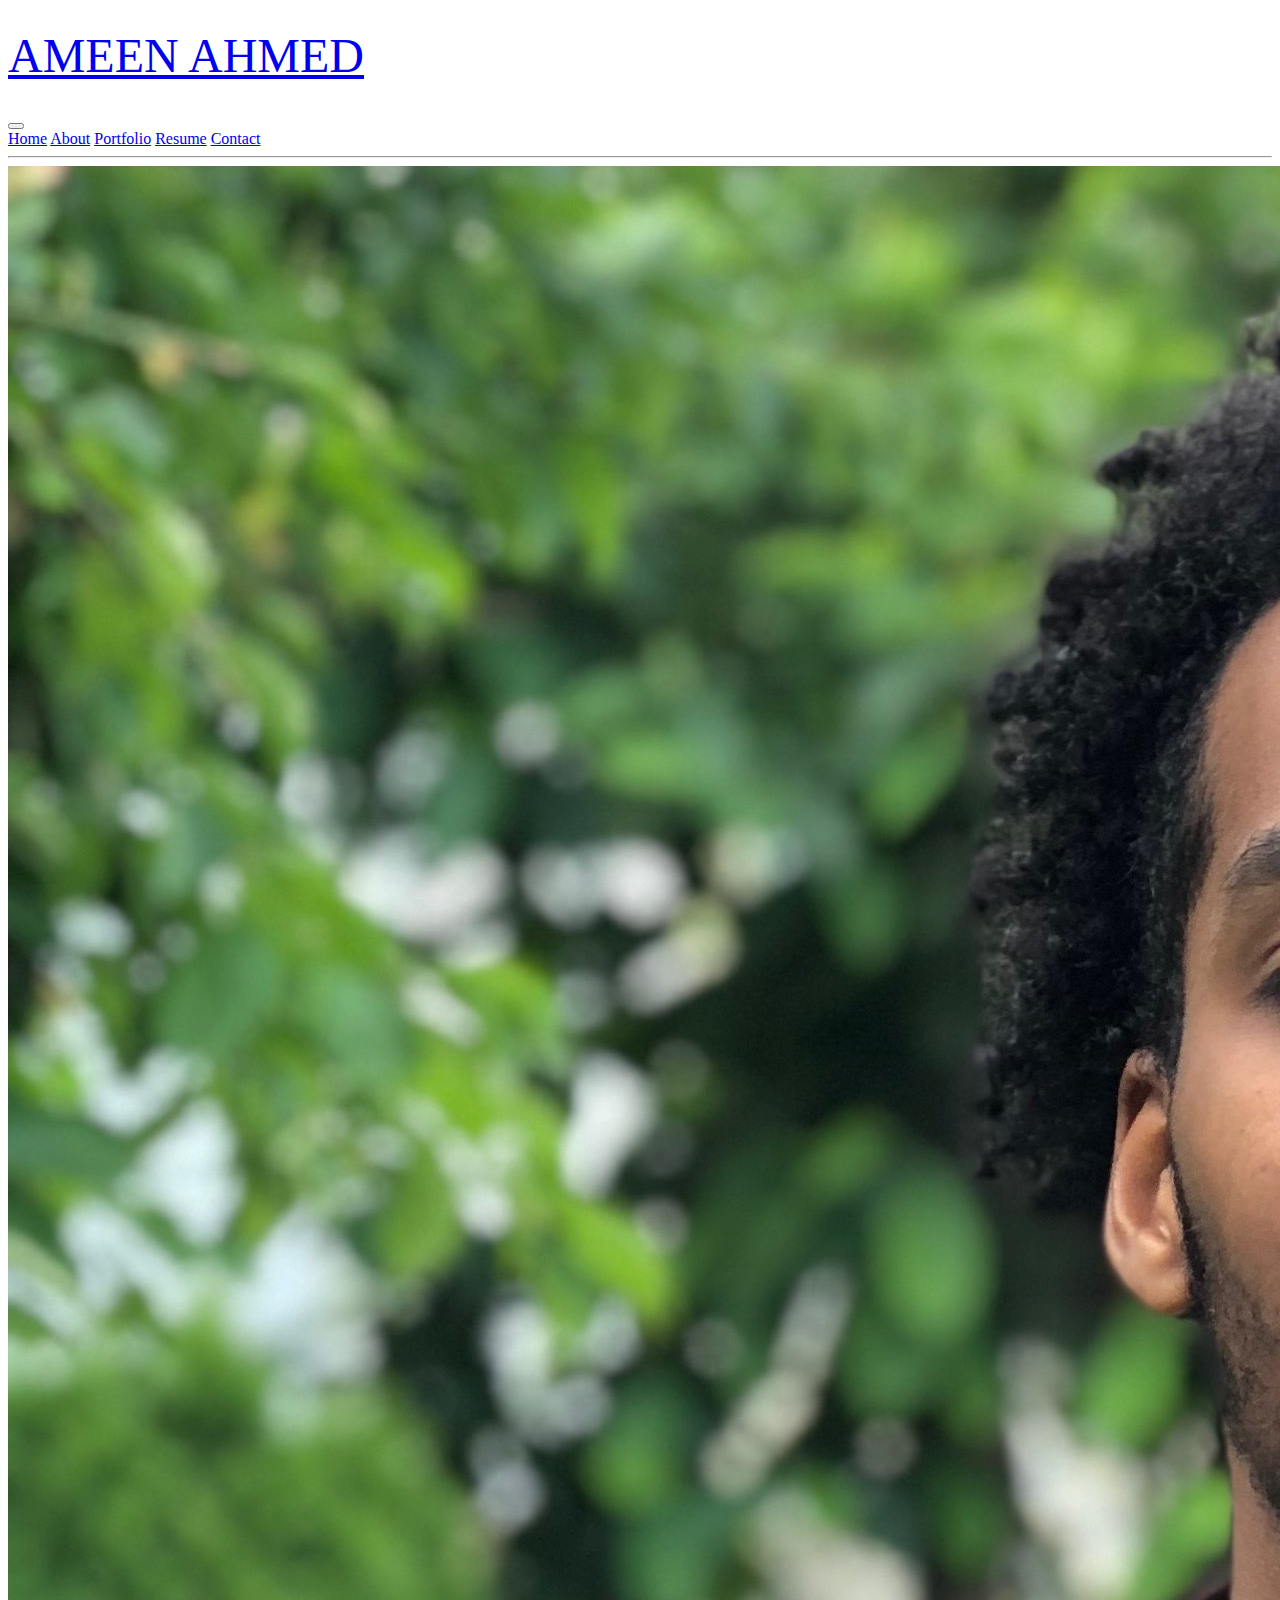
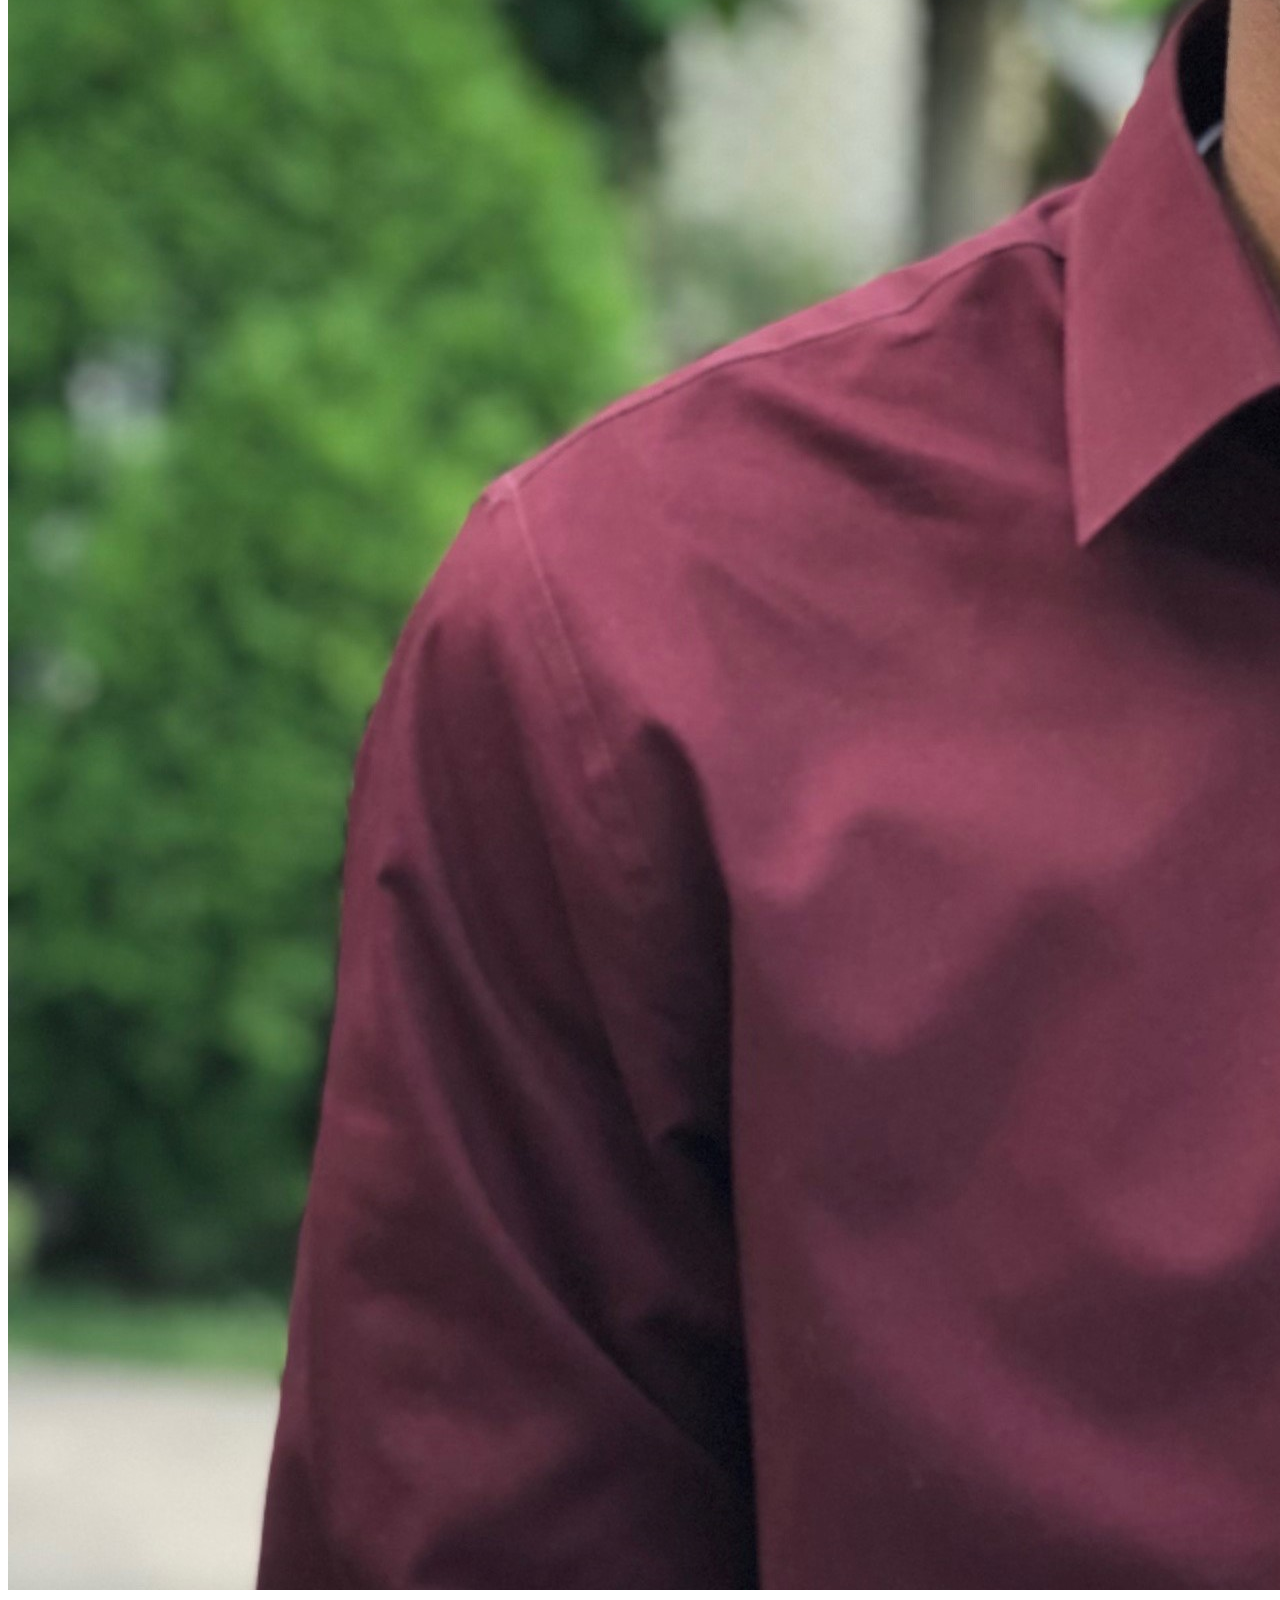
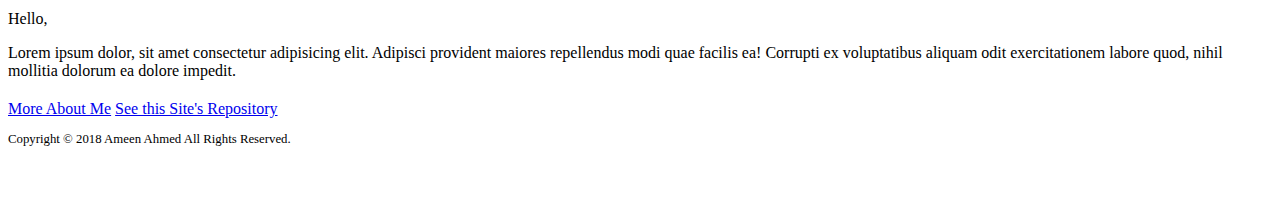
==== index.html @ 24750078 "Initial Commit" ====
<!DOCTYPE HTML>
<html lang="en">

<head>
    <meta charset="utf-8">
    <meta name="viewport" content="width=device-width, initial-scale=1, shrink-to-fit=no">
    <link rel="stylesheet" href="https://use.fontawesome.com/releases/v5.2.0/css/all.css" integrity="sha384-hWVjflwFxL6sNzntih27bfxkr27PmbbK/iSvJ+a4+0owXq79v+lsFkW54bOGbiDQ"
        crossorigin="anonymous">
    <link rel="stylesheet" href="https://stackpath.bootstrapcdn.com/bootstrap/4.1.3/css/bootstrap.min.css" integrity="sha384-MCw98/SFnGE8fJT3GXwEOngsV7Zt27NXFoaoApmYm81iuXoPkFOJwJ8ERdknLPMO"
        crossorigin="anonymous">
    <link rel="stylesheet" href="assets/stylesheets/stylesheet.css">
    <title>Ameen Ahmed | Home</title>
</head>

<body class="bg-light text-dark">
    <nav class="navbar navbar-light navbar-expand-sm">
        <div class="container">
            <a href="/index.html" class="navbar-brand">
                <h1 class="text-center text-sm-left display-4 text-danger">AMEEN AHMED</h1>
            </a>
            <button class="navbar-toggler btn" type="button" data-toggle="collapse" data-target="#myTogglerNav" aria-controls="myTogglerNav"
                aria-expanded="false" aria-label="Toggle navigation">
                <span class="navbar-toggler-icon"></span>
            </button>
            <div class="navbar-collapse" id="myTogglerNav">
                <div class="navbar-nav ml-auto">
                    <a class="nav-item nav-link active" href="/index.html">Home</a>
                    <a class="nav-item nav-link" href="/about.html">About</a>
                    <a class="nav-item nav-link" href="/portfolio.html">Portfolio</a>
                    <a class="nav-item nav-link" href="/assets/media/Resume_SingleColumn.pdf" target="_blank">Resume</a>
                    <a class="nav-item nav-link" href="/contact.html">Contact</a>
                </div>
                <!-- navbar -->
            </div>
        </div>
        <!-- container -->
    </nav>
    <!-- nav -->
    <main>
        <hr>
        <div class="container">
            <div class="jumbotron text-dark clearfix">
                <div class="container float-lg-right text-center mt-3" style="max-width:400px;">
                    <img class="img-fluid mx-auto rounded-circle" src="assets/media/profile_img.JPG">
                </div>
                <p class=".lead">Hello,</p>
                <p>
                    Lorem ipsum dolor, sit amet consectetur adipisicing elit. Adipisci provident maiores repellendus modi quae facilis ea! Corrupti
                    ex voluptatibus aliquam odit exercitationem labore quod, nihil mollitia dolorum ea dolore impedit.
                </p>
                <a href="/about.html" class="text-light btn btn-danger btn-responsive">More About Me</a>
                <a href="https://github.com/Ameen-Ahmed/Ameen-Ahmed.github.io" class="text-light mt-3 mt-md-0 btn btn-secondary btn-responsive">
                    <i class="fab fa-github mr-2" style="font-size: 1.25em;"></i>See this Site's Repository</a>
            </div>
        </div>
    </main>

    <footer style="font-size: 1.5rem; height:80px;">
        <div id="socials" class="mx-auto mt-4 d-flex justify-content-around" style="width: 200px;">
            <a href="https://github.com/Ameen-Ahmed">
                <i class="fab fa-github mr-1"></i>
            </a>
            <a href="/contact.html">
                <i class="fas fa-envelope mr-1"></i>
            </a>
            <a href="https://www.linkedin.com/in/ameenmahmed/">
                <i class="fab fa-linkedin"></i>
            </a>
        </div>
        <p class="text-center text-muted my-1" style="font-size: .8rem;">Copyright © 2018 Ameen Ahmed All Rights Reserved.</p>
    </footer>

    <script src="https://code.jquery.com/jquery-3.3.1.slim.min.js" integrity="sha384-q8i/X+965DzO0rT7abK41JStQIAqVgRVzpbzo5smXKp4YfRvH+8abtTE1Pi6jizo"
        crossorigin="anonymous"></script>
    <script src="https://cdnjs.cloudflare.com/ajax/libs/popper.js/1.14.3/umd/popper.min.js" integrity="sha384-ZMP7rVo3mIykV+2+9J3UJ46jBk0WLaUAdn689aCwoqbBJiSnjAK/l8WvCWPIPm49"
        crossorigin="anonymous"></script>
    <script src="https://stackpath.bootstrapcdn.com/bootstrap/4.1.3/js/bootstrap.min.js" integrity="sha384-ChfqqxuZUCnJSK3+MXmPNIyE6ZbWh2IMqE241rYiqJxyMiZ6OW/JmZQ5stwEULTy"
        crossorigin="anonymous"></script>
</body>

</html>
---- assets/stylesheets/stylesheet.css ----
.display-3 {
    font-size: 2rem;
    font-weight: 300;
    line-height: 1.0;
}

@media (min-width: 576px) {
    .display-3 {
        font-size: 4.5rem;
        font-weight: 300;
        line-height: 1.0;
    }
}

.display-4 {
    font-size: 1.75rem;
    font-weight: 300;
    line-height: 1.0;
}

@media (min-width: 992px) {
    .display-4 {
        font-size: 3rem;
        font-weight: 300;
        line-height: 1.0;
    }
}

.navbar-toggler {
    font-size: 1rem;
}

main {
    min-height: calc(100vh - 100px - 130px);
}

.btn-responsive {
    display: block;
    width: 100%;
}

@media (min-width: 768px) {
    .btn-responsive {
        display: inline-block;
        width: initial;
    }
}

#socials a{
    color:black;
}

#socials:hover a {
    transition: color 100ms linear;
    color: gray;
}

#socials a:hover{
    color: black;
    transition: color 200ms linear;
}
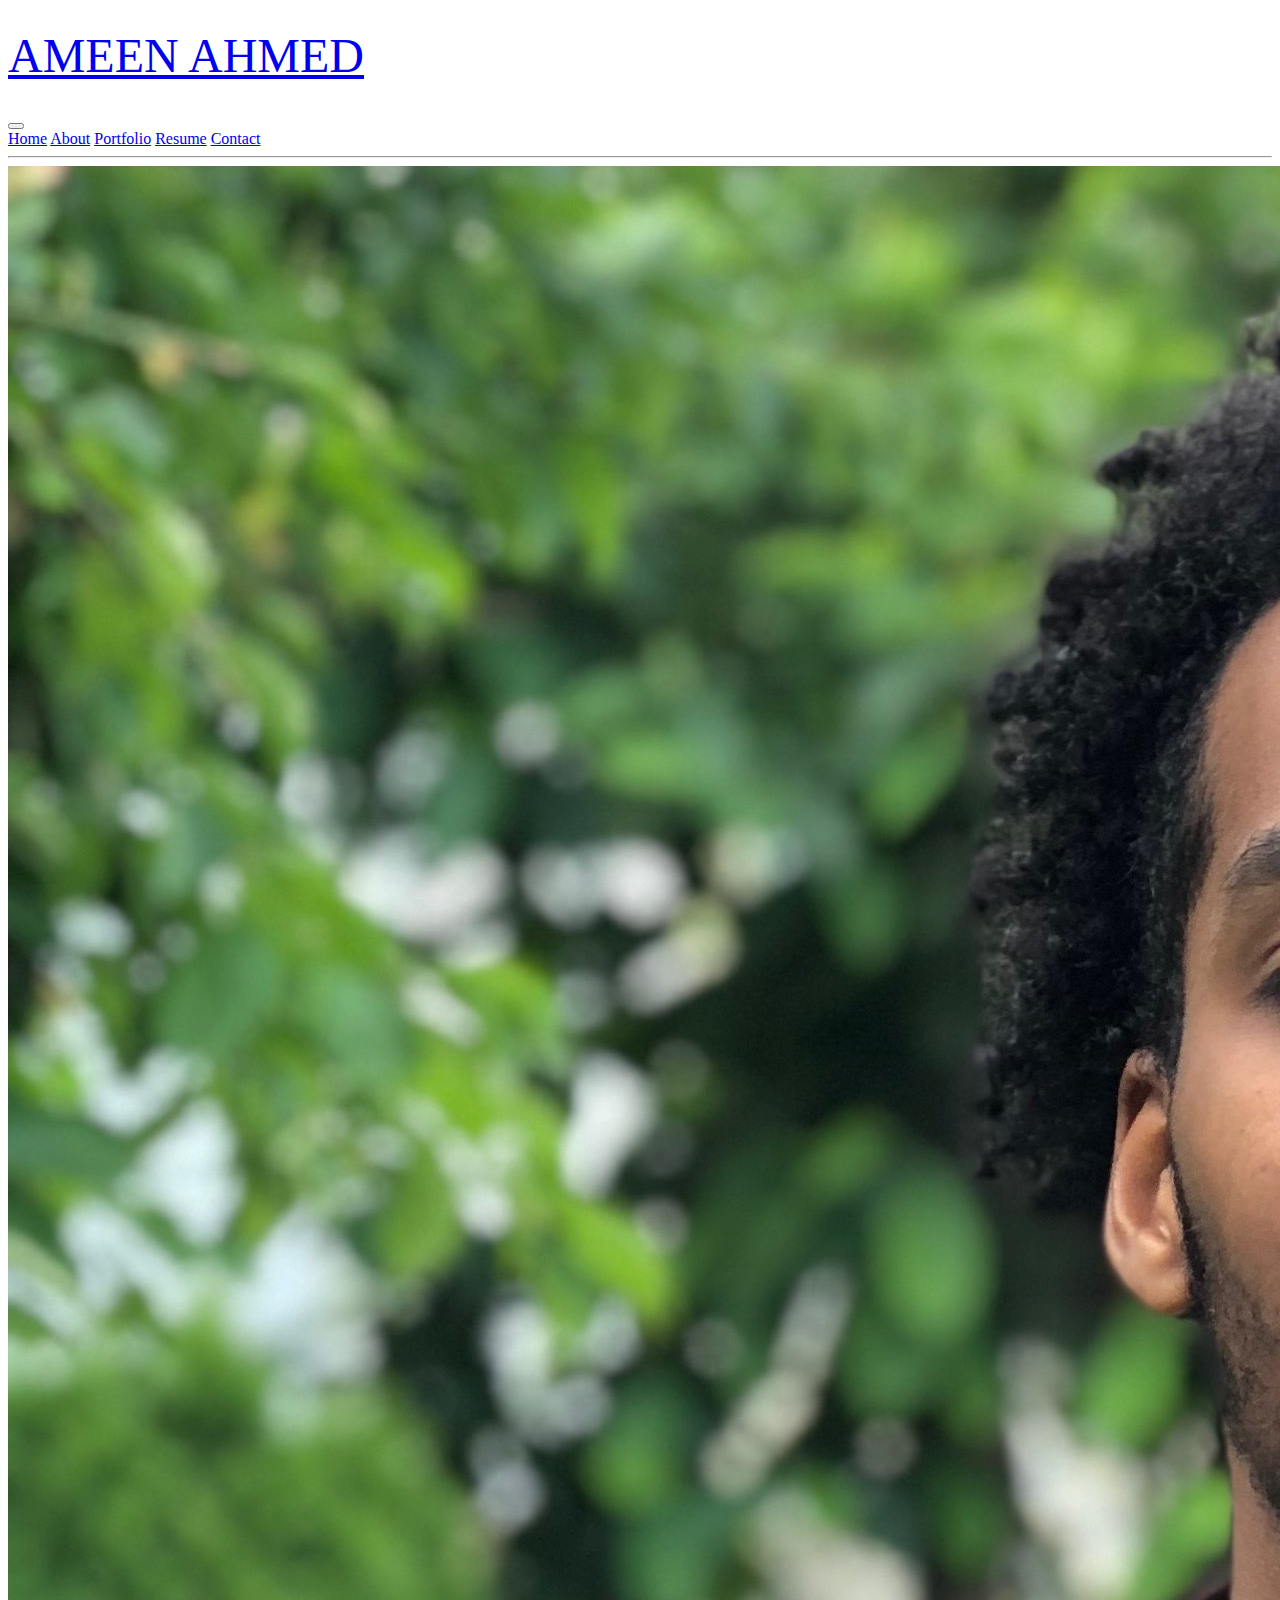
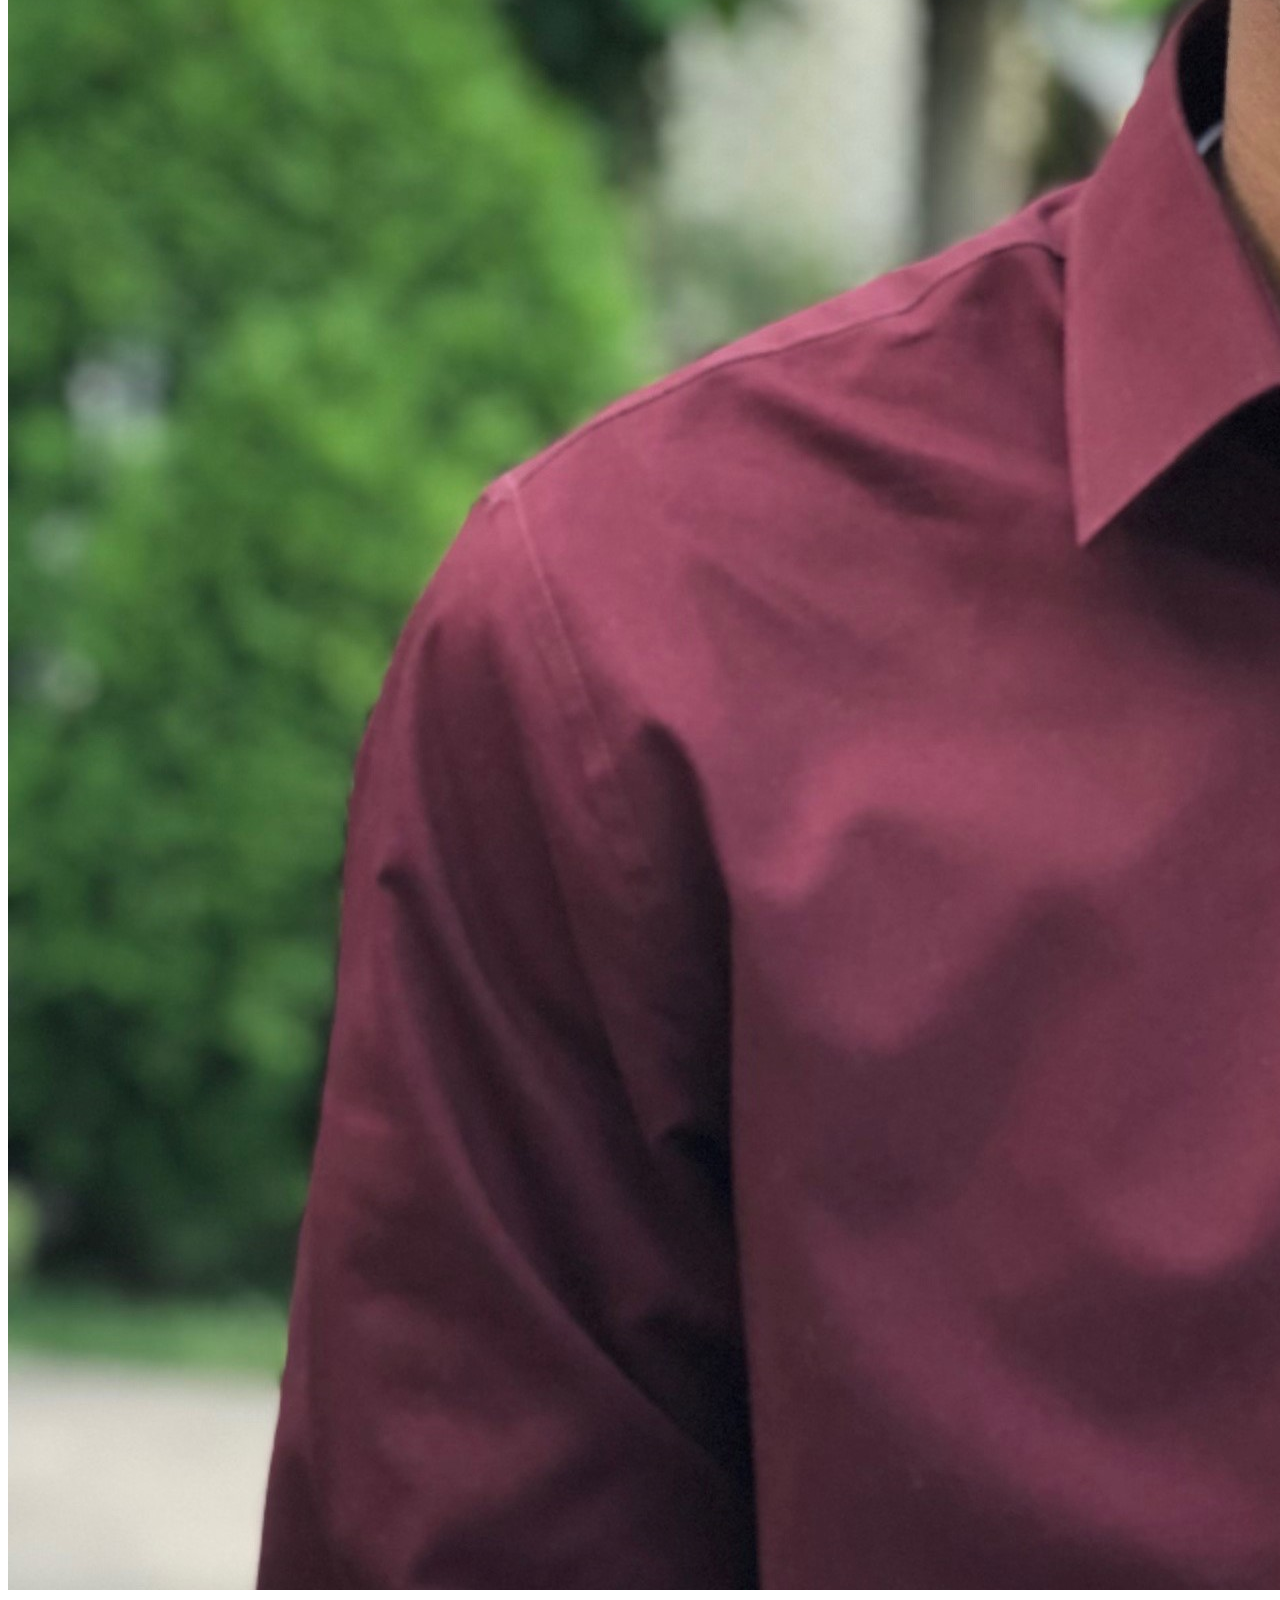
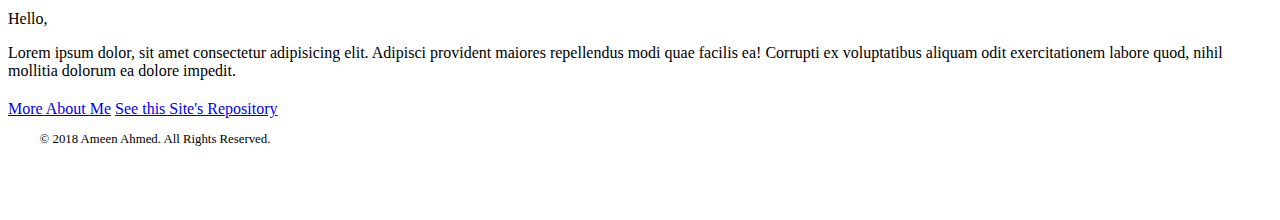
==== commit c39f1ea3: "Update site-wide footer" ====
--- a/index.html
+++ b/index.html
@@ -9,6 +9,23 @@
     <link rel="stylesheet" href="https://stackpath.bootstrapcdn.com/bootstrap/4.1.3/css/bootstrap.min.css" integrity="sha384-MCw98/SFnGE8fJT3GXwEOngsV7Zt27NXFoaoApmYm81iuXoPkFOJwJ8ERdknLPMO"
         crossorigin="anonymous">
     <link rel="stylesheet" href="assets/stylesheets/stylesheet.css">
+    <link rel="apple-touch-icon" sizes="57x57" href="assets/media/icons/apple-icon-57x57.png">
+    <link rel="apple-touch-icon" sizes="60x60" href="assets/media/icons/apple-icon-60x60.png">
+    <link rel="apple-touch-icon" sizes="72x72" href="assets/media/icons/apple-icon-72x72.png">
+    <link rel="apple-touch-icon" sizes="76x76" href="assets/media/icons/apple-icon-76x76.png">
+    <link rel="apple-touch-icon" sizes="114x114" href="assets/media/icons/apple-icon-114x114.png">
+    <link rel="apple-touch-icon" sizes="120x120" href="assets/media/icons/apple-icon-120x120.png">
+    <link rel="apple-touch-icon" sizes="144x144" href="assets/media/icons/apple-icon-144x144.png">
+    <link rel="apple-touch-icon" sizes="152x152" href="assets/media/icons/apple-icon-152x152.png">
+    <link rel="apple-touch-icon" sizes="180x180" href="assets/media/icons/apple-icon-180x180.png">
+    <link rel="icon" type="image/png" sizes="192x192" href="assets/media/icons/android-icon-192x192.png">
+    <link rel="icon" type="image/png" sizes="32x32" href="assets/media/icons/favicon-32x32.png">
+    <link rel="icon" type="image/png" sizes="96x96" href="assets/media/icons/favicon-96x96.png">
+    <link rel="icon" type="image/png" sizes="16x16" href="assets/media/icons/favicon-16x16.png">
+    <link rel="manifest" href="/manifest.json">
+    <meta name="msapplication-TileColor" content="#ffffff">
+    <meta name="msapplication-TileImage" content="/ms-icon-144x144.png">
+    <meta name="theme-color" content="#ffffff">
     <title>Ameen Ahmed | Home</title>
 </head>
 
@@ -54,20 +71,22 @@
             </div>
         </div>
     </main>
-
-    <footer style="font-size: 1.5rem; height:80px;">
-        <div id="socials" class="mx-auto mt-4 d-flex justify-content-around" style="width: 200px;">
-            <a href="https://github.com/Ameen-Ahmed">
-                <i class="fab fa-github mr-1"></i>
-            </a>
-            <a href="/contact.html">
-                <i class="fas fa-envelope mr-1"></i>
-            </a>
-            <a href="https://www.linkedin.com/in/ameenmahmed/">
-                <i class="fab fa-linkedin"></i>
-            </a>
+    <footer class="mt-1" style="font-size: 1.5rem; height:80px;">
+        <div class="d-flex flex-column flex-sm-row-reverse justify-content-between align-items-center" style="width: 95%;
+            margin: auto;">
+            <div id="socials" class="mx-auto mt-4 d-flex justify-content-around mx-sm-0" style="width: 200px;">
+                <a href="https://github.com/Ameen-Ahmed">
+                    <i class="fab fa-github mr-1"></i>
+                </a>
+                <a href="/contact.html">
+                    <i class="fas fa-envelope mr-1"></i>
+                </a>
+                <a href="https://www.linkedin.com/in/ameenmahmed/">
+                    <i class="fab fa-linkedin"></i>
+                </a>
+            </div>
+            <p class="text-center text-muted my-1" style="font-size: .8rem;">© 2018 Ameen Ahmed. All Rights Reserved.</p>
         </div>
-        <p class="text-center text-muted my-1" style="font-size: .8rem;">Copyright © 2018 Ameen Ahmed All Rights Reserved.</p>
     </footer>
 
     <script src="https://code.jquery.com/jquery-3.3.1.slim.min.js" integrity="sha384-q8i/X+965DzO0rT7abK41JStQIAqVgRVzpbzo5smXKp4YfRvH+8abtTE1Pi6jizo"
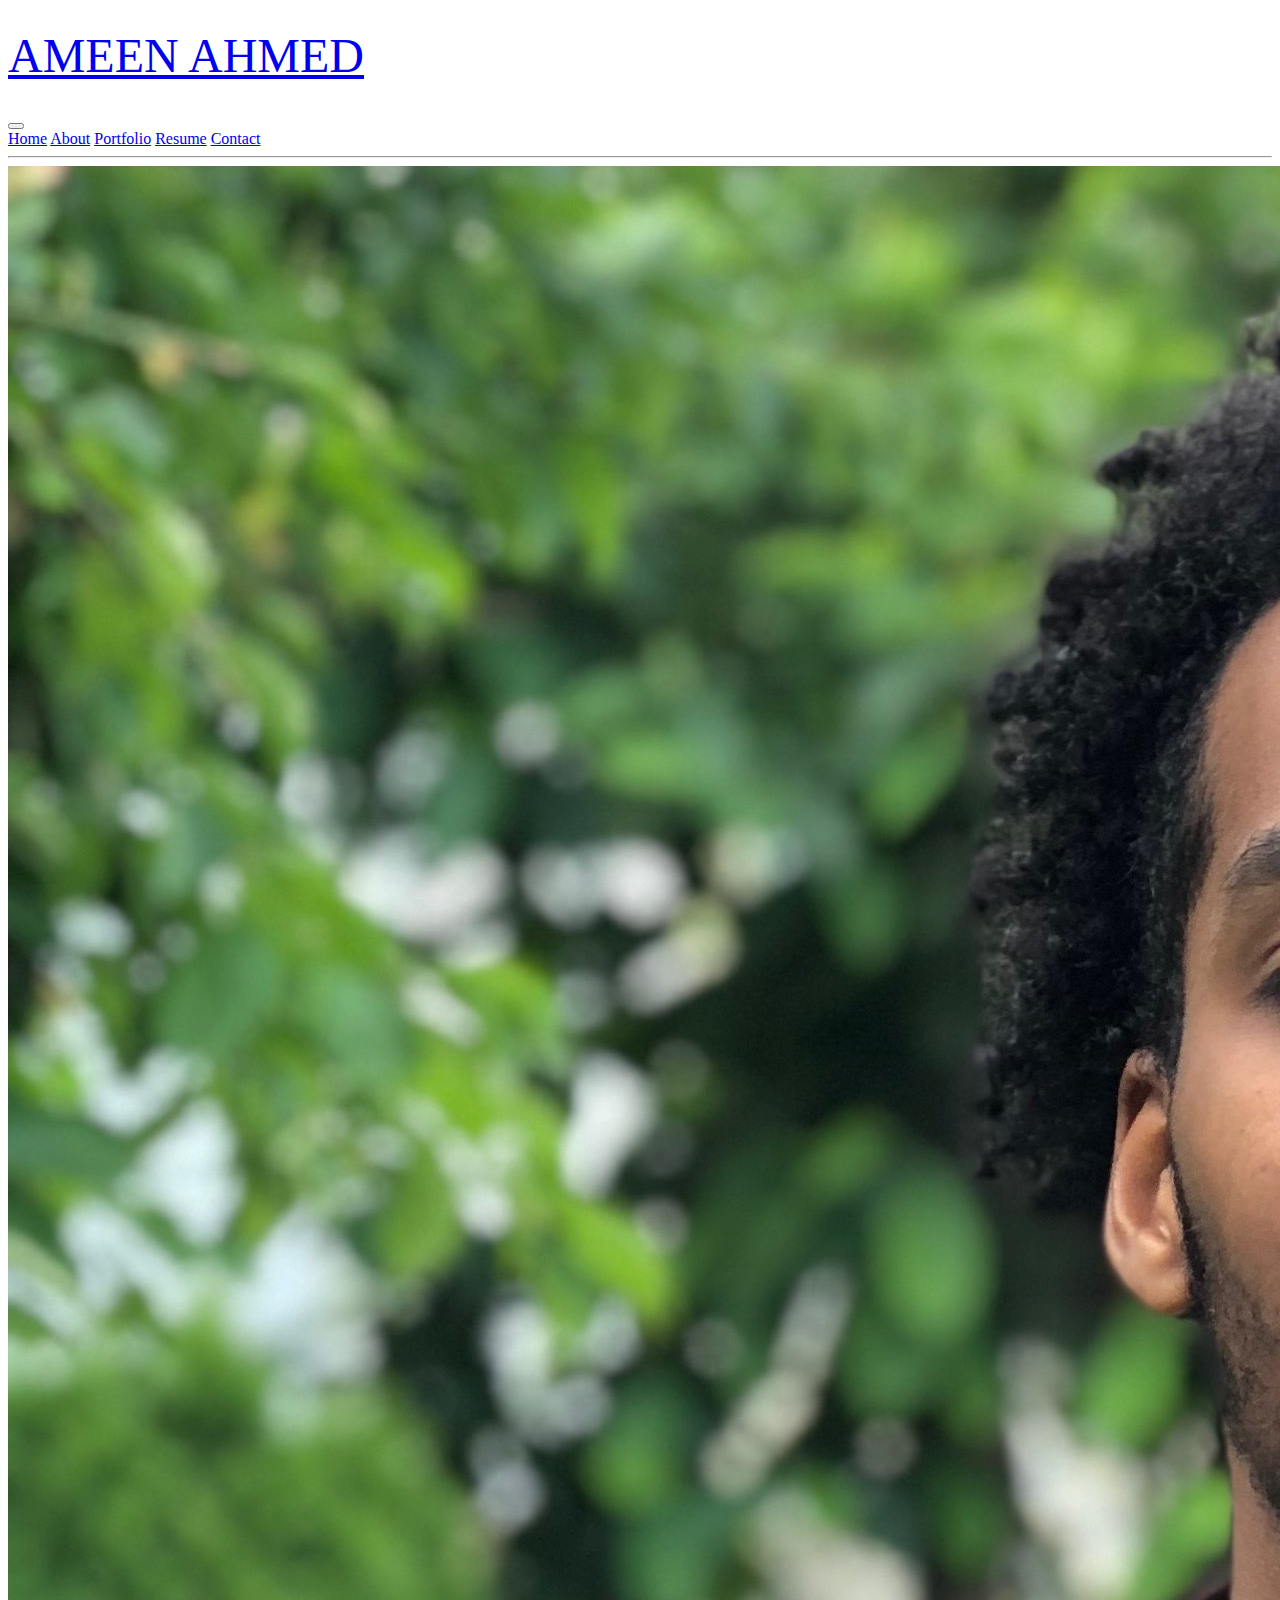
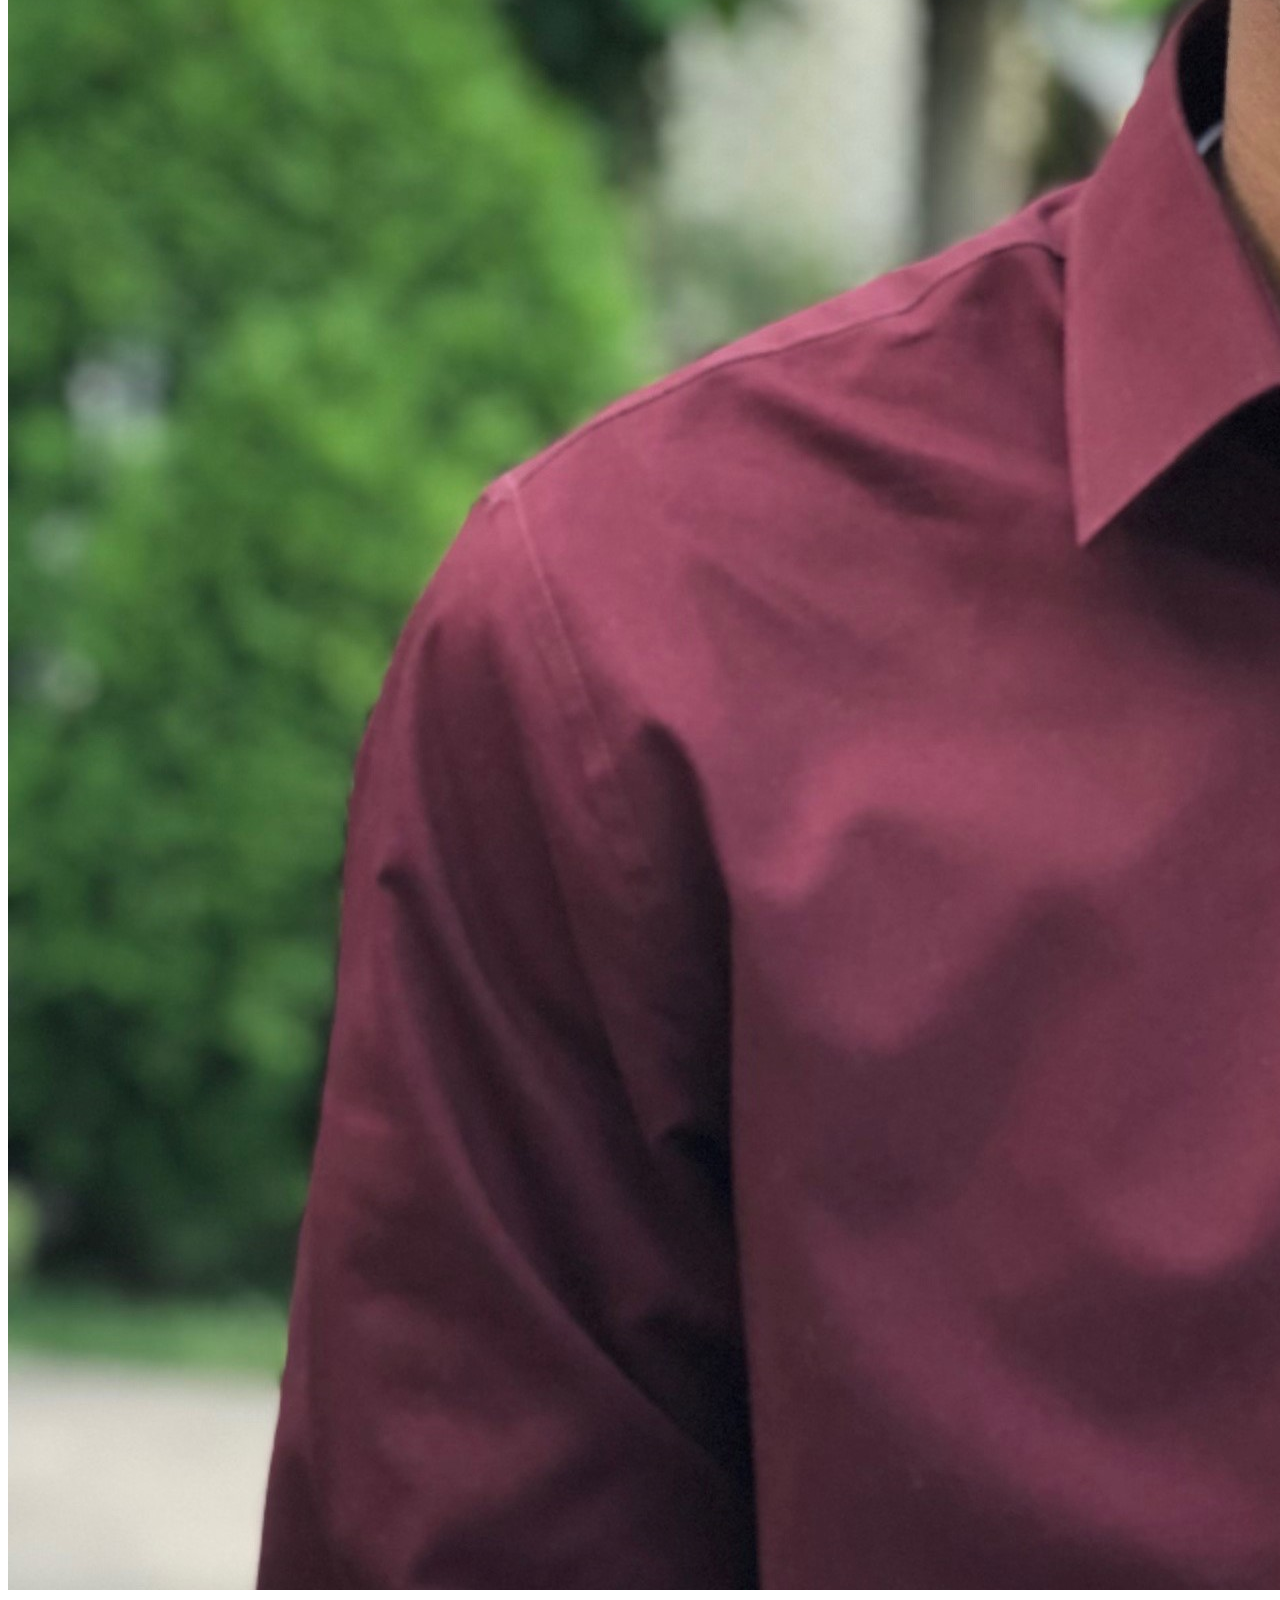
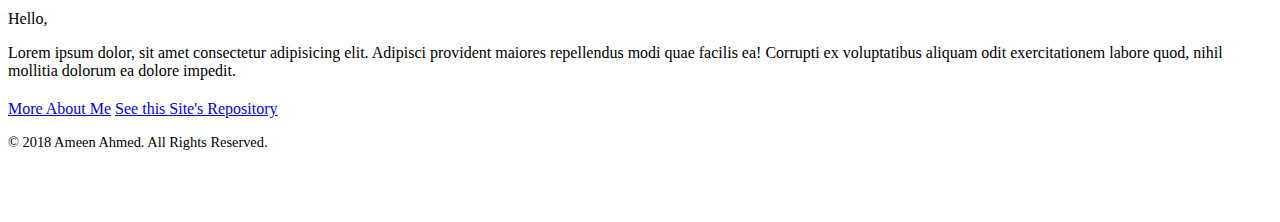
==== commit 4b5be347: "Update footer" ====
--- a/index.html
+++ b/index.html
@@ -71,9 +71,8 @@
             </div>
         </div>
     </main>
-    <footer class="mt-1" style="font-size: 1.5rem; height:80px;">
-        <div class="d-flex flex-column flex-sm-row-reverse justify-content-between align-items-center" style="width: 95%;
-            margin: auto;">
+    <footer class="mt-3 mx-auto" style="font-size: 1.5rem; height:80px; width:90%;">
+        <div class="d-flex flex-column flex-sm-row-reverse justify-content-between align-items-center align-items-sm-end">
             <div id="socials" class="mx-auto mt-4 d-flex justify-content-around mx-sm-0" style="width: 200px;">
                 <a href="https://github.com/Ameen-Ahmed">
                     <i class="fab fa-github mr-1"></i>
@@ -85,7 +84,7 @@
                     <i class="fab fa-linkedin"></i>
                 </a>
             </div>
-            <p class="text-center text-muted my-1" style="font-size: .8rem;">© 2018 Ameen Ahmed. All Rights Reserved.</p>
+            <p class="text-center text-muted my-1" style="font-size: .9rem;">© 2018 Ameen Ahmed. All Rights Reserved.</p>
         </div>
     </footer>
 
--- a/assets/stylesheets/stylesheet.css
+++ b/assets/stylesheets/stylesheet.css
@@ -31,7 +31,7 @@
 }
 
 main {
-    min-height: calc(100vh - 100px - 130px);
+    min-height: calc(100vh - 200px);
 }
 
 .btn-responsive {
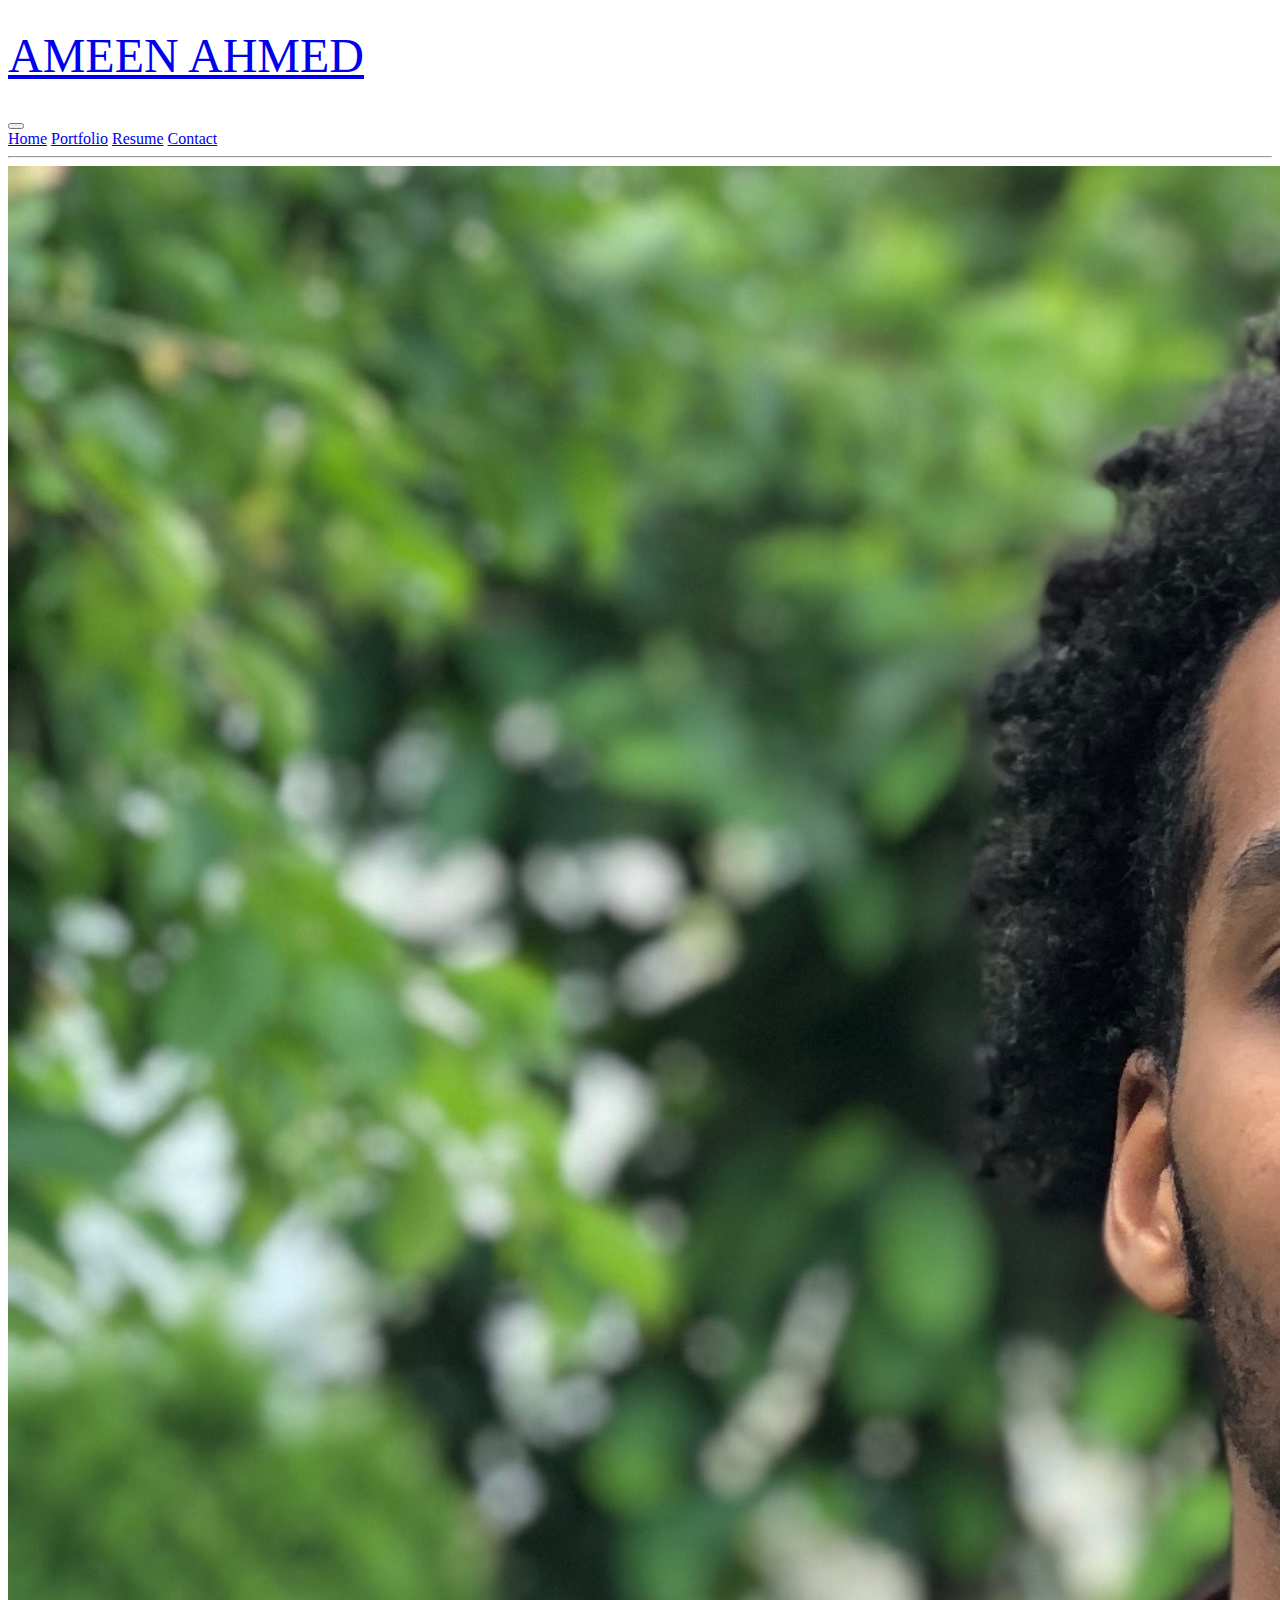
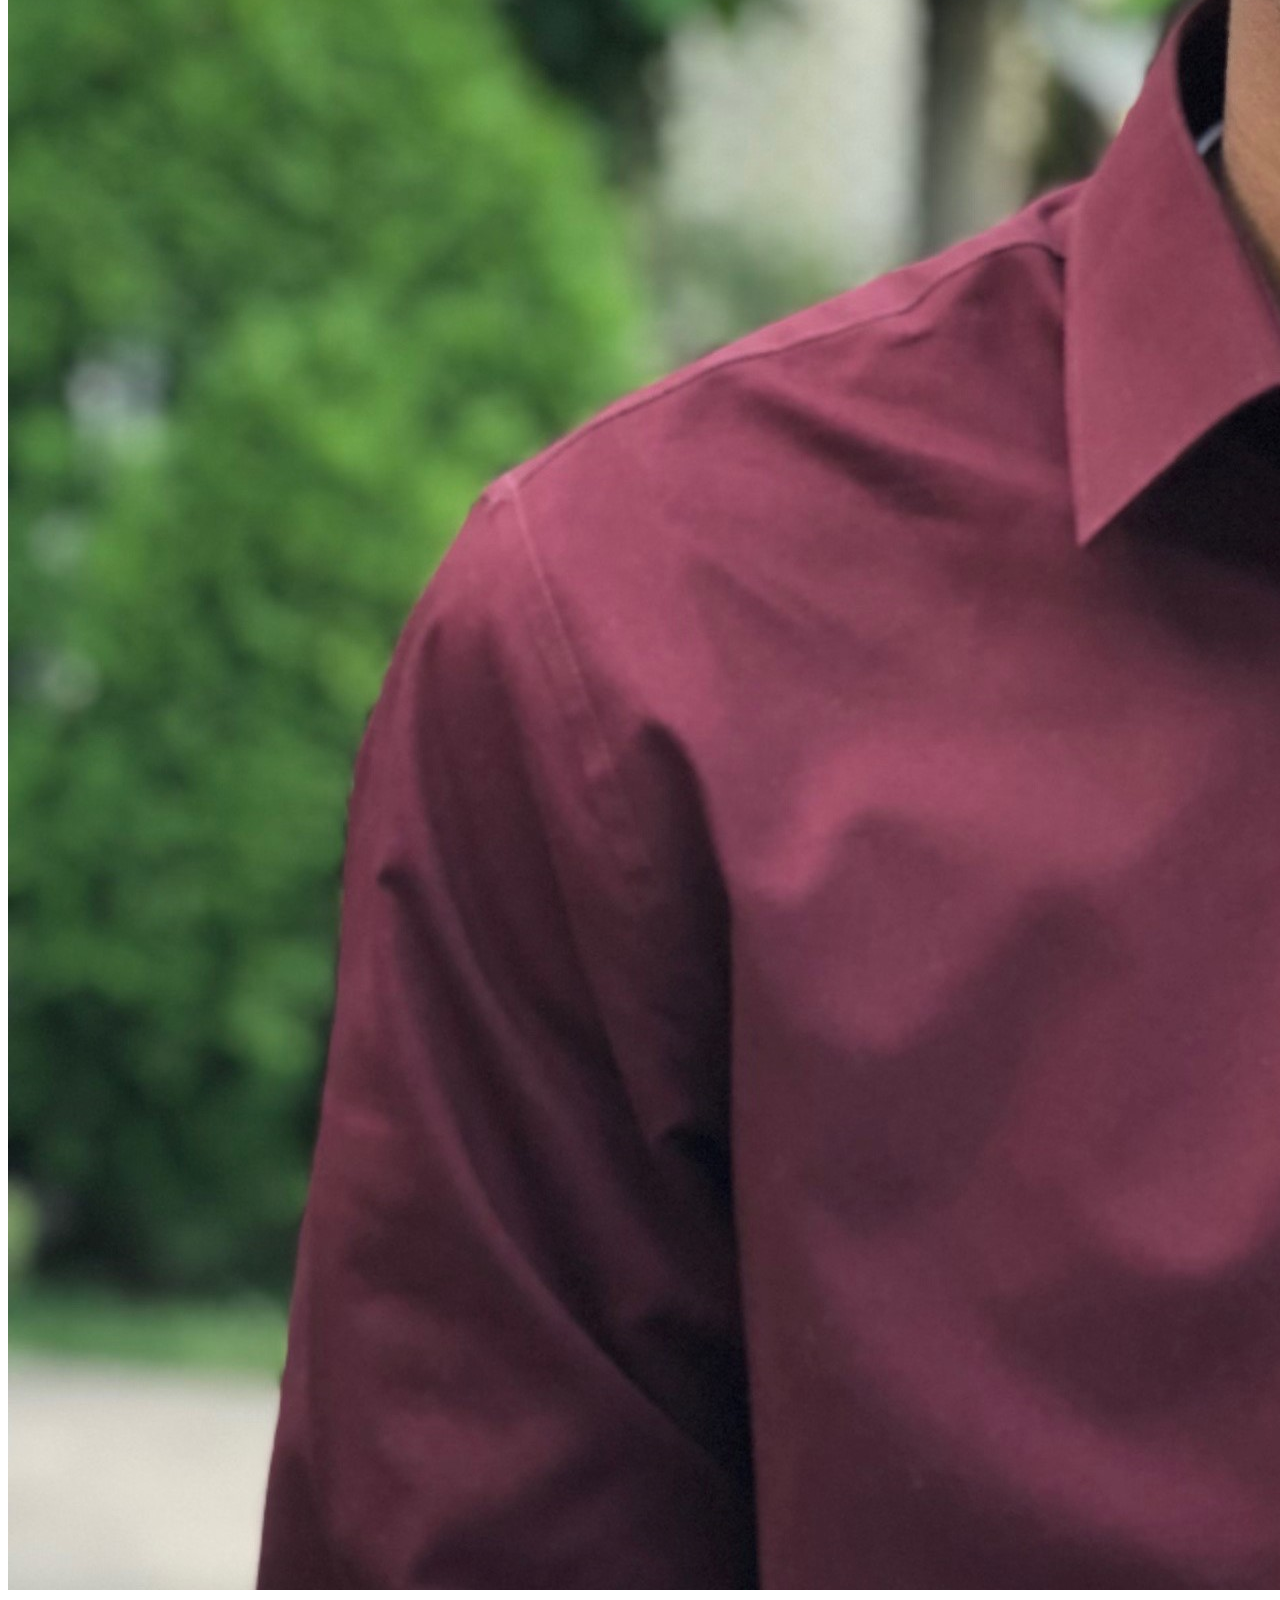
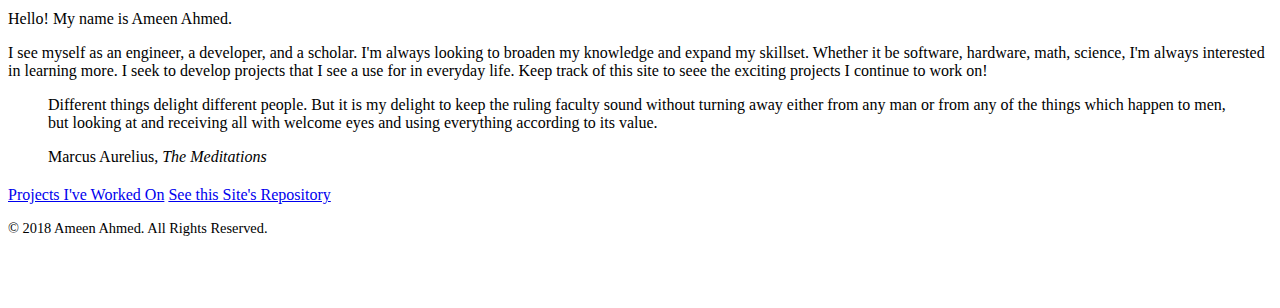
==== commit bc2d9505: "Remove seperate about page, combine with homepage" ====
--- a/index.html
+++ b/index.html
@@ -42,7 +42,6 @@
             <div class="navbar-collapse" id="myTogglerNav">
                 <div class="navbar-nav ml-auto">
                     <a class="nav-item nav-link active" href="/index.html">Home</a>
-                    <a class="nav-item nav-link" href="/about.html">About</a>
                     <a class="nav-item nav-link" href="/portfolio.html">Portfolio</a>
                     <a class="nav-item nav-link" href="/assets/media/Resume_SingleColumn.pdf" target="_blank">Resume</a>
                     <a class="nav-item nav-link" href="/contact.html">Contact</a>
@@ -56,19 +55,32 @@
     <main>
         <hr>
         <div class="container">
-            <div class="jumbotron text-dark clearfix">
-                <div class="container float-lg-right text-center mt-3" style="max-width:400px;">
-                    <img class="img-fluid mx-auto rounded-circle" src="assets/media/profile_img.JPG">
-                </div>
-                <p class=".lead">Hello,</p>
-                <p>
-                    Lorem ipsum dolor, sit amet consectetur adipisicing elit. Adipisci provident maiores repellendus modi quae facilis ea! Corrupti
-                    ex voluptatibus aliquam odit exercitationem labore quod, nihil mollitia dolorum ea dolore impedit.
-                </p>
-                <a href="/about.html" class="text-light btn btn-danger btn-responsive">More About Me</a>
-                <a href="https://github.com/Ameen-Ahmed/Ameen-Ahmed.github.io" class="text-light mt-3 mt-md-0 btn btn-secondary btn-responsive">
-                    <i class="fab fa-github mr-2" style="font-size: 1.25em;"></i>See this Site's Repository</a>
+            <div class="container float-lg-right text-center mt-3" style="max-width:400px;">
+                <img class="img-fluid mx-auto rounded-circle" src="assets/media/profile_img.JPG">
             </div>
+            <p>
+                Hello! My name is Ameen Ahmed.
+            </p>
+            <p>
+                I see myself as an engineer, a developer, and a scholar. I'm always looking to broaden my knowledge and expand my skillset.
+                Whether it be software, hardware, math, science, I'm always interested in learning more. I seek to develop
+                projects that I see a use for in everyday life. Keep track of this site to seee the exciting projects I continue
+                to work on!
+            </p>
+            <blockquote>
+                <p class="font-italic">
+                    Different things delight different people. But it is my delight to keep the ruling faculty sound without turning away either
+                    from any man or from any of the things which happen to men, but looking at and receiving all with welcome
+                    eyes and using everything according to its value.
+                    <footer class="blockquote-footer">
+                        Marcus Aurelius,
+                        <cite title="Source Title">The Meditations</cite>
+                    </footer>
+            </blockquote>
+            <a href="/portfolio.html" class="text-light btn btn-danger btn-responsive">Projects I've Worked On</a>
+            <a href="https://github.com/Ameen-Ahmed/Ameen-Ahmed.github.io" class="text-light mt-3 mt-md-0 btn btn-secondary btn-responsive">
+                <i class="fab fa-github mr-2" style="font-size: 1.25em;"></i>See this Site's Repository</a>
+
         </div>
     </main>
     <footer class="mt-3 mx-auto" style="font-size: 1.5rem; height:80px; width:90%;">
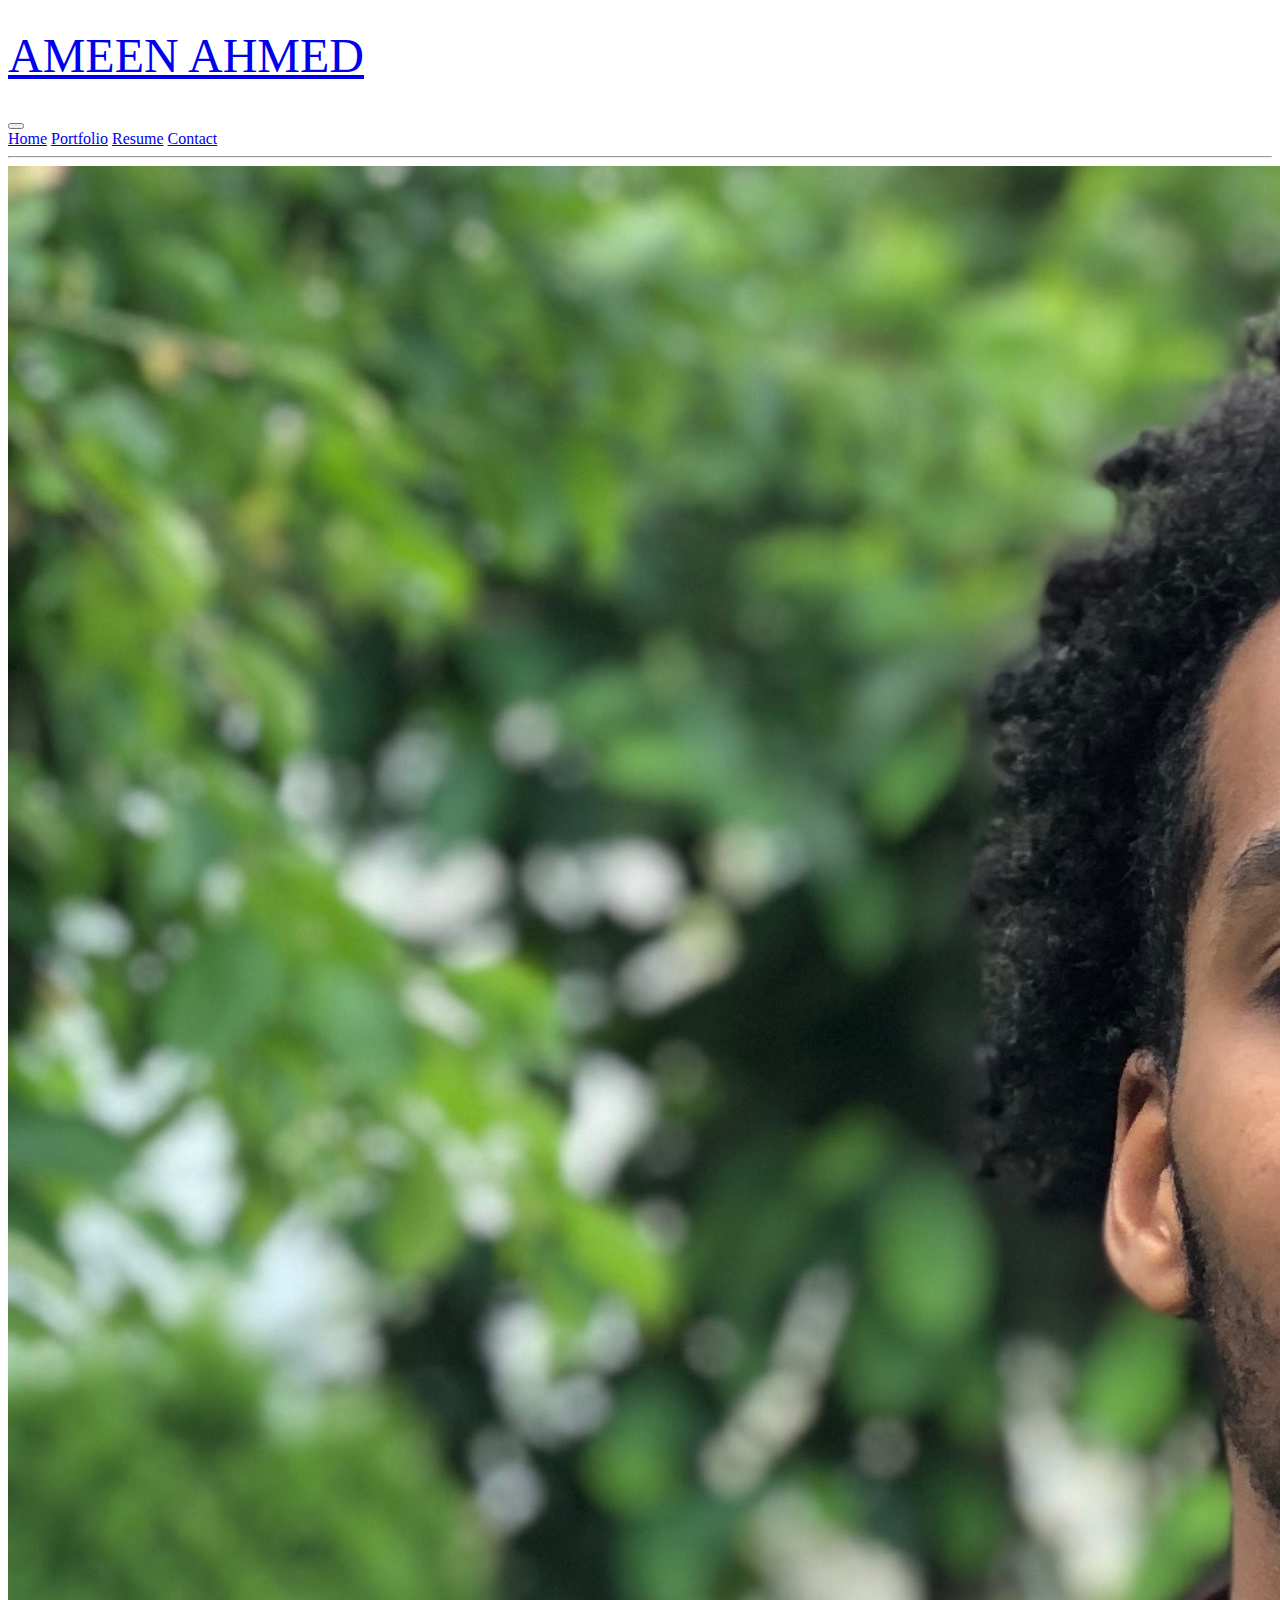
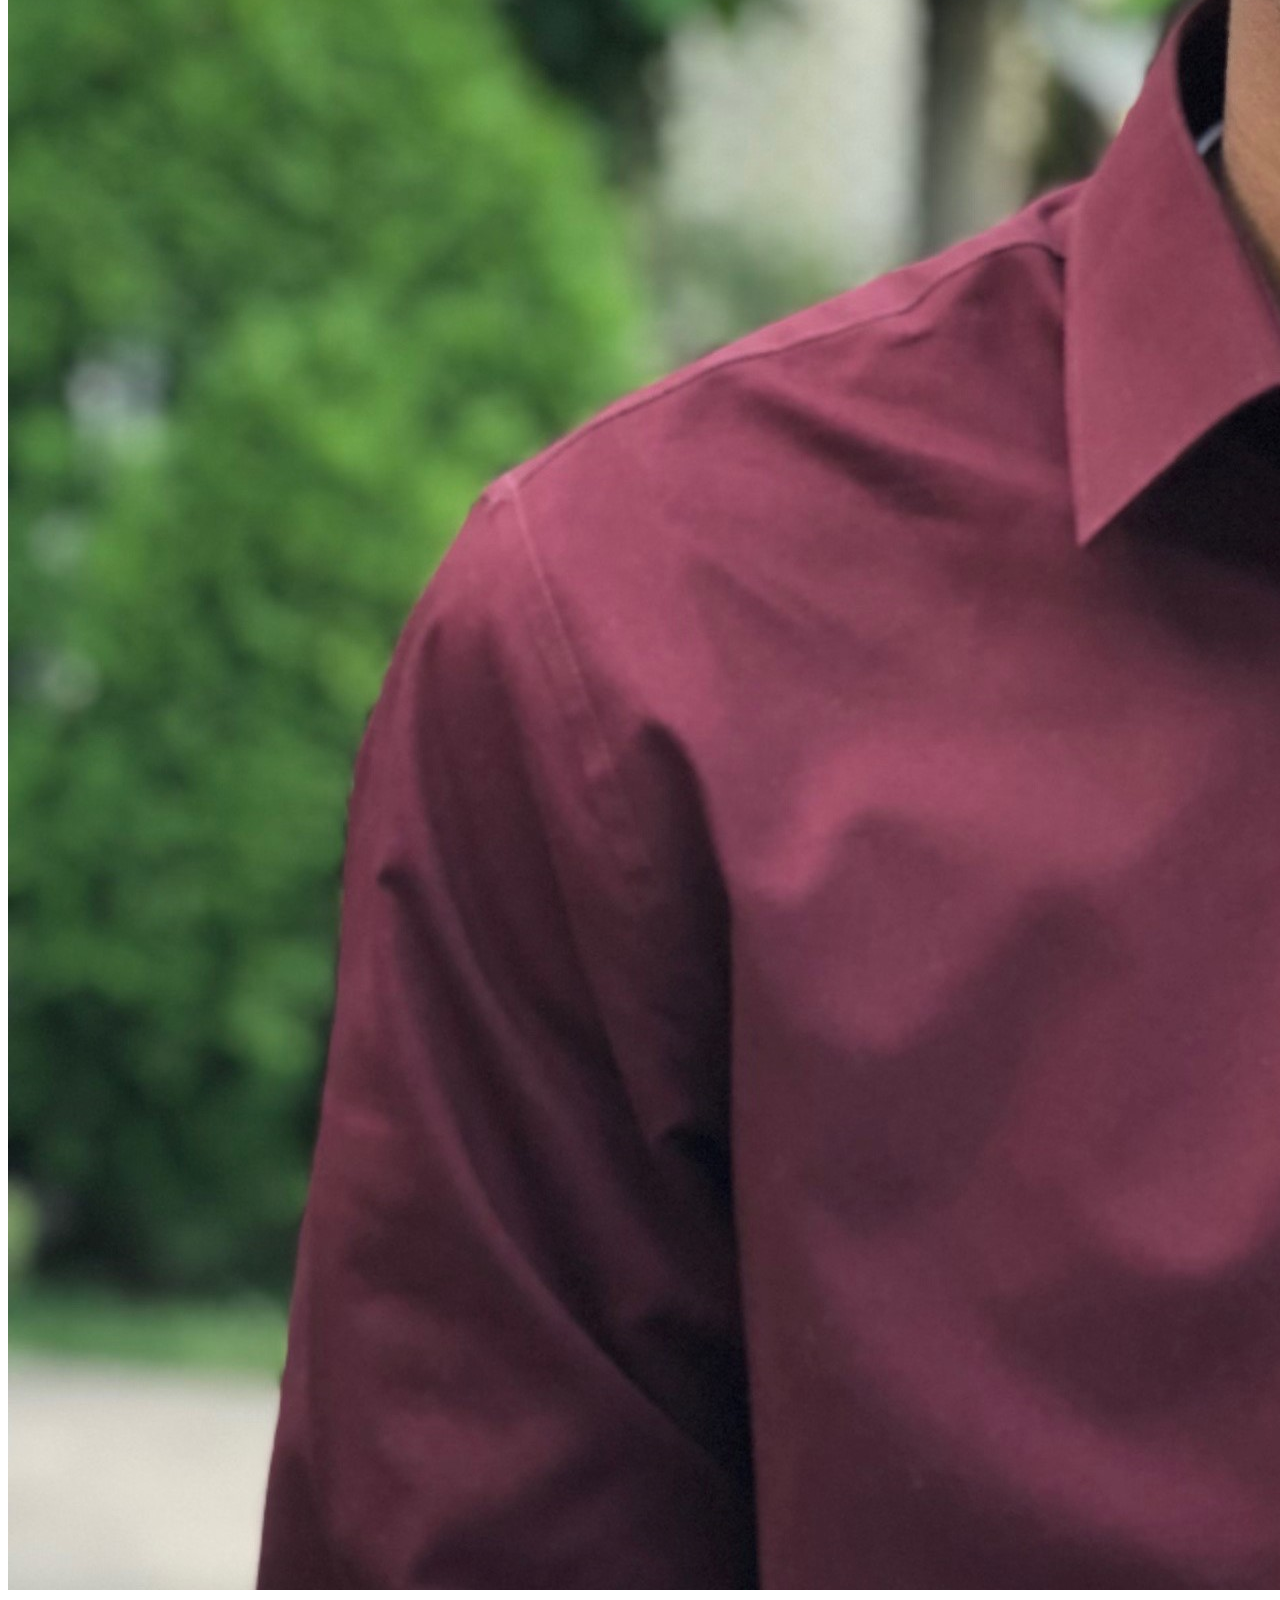
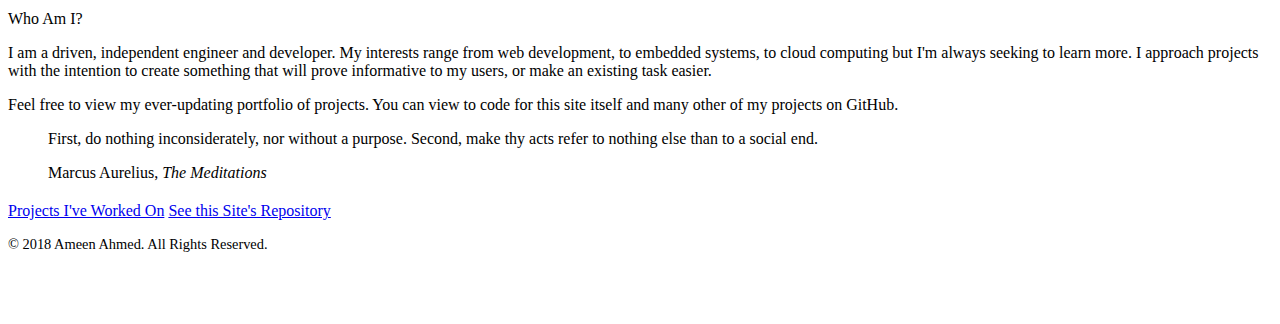
==== commit 3c5c2b01: "Update Homepage description" ====
--- a/index.html
+++ b/index.html
@@ -46,41 +46,39 @@
                     <a class="nav-item nav-link" href="/assets/media/Resume_SingleColumn.pdf" target="_blank">Resume</a>
                     <a class="nav-item nav-link" href="/contact.html">Contact</a>
                 </div>
-                <!-- navbar -->
             </div>
         </div>
-        <!-- container -->
     </nav>
-    <!-- nav -->
     <main>
         <hr>
         <div class="container">
-            <div class="container float-lg-right text-center mt-3" style="max-width:400px;">
+            <div class="container float-lg-right text-center mt-3" style="max-width:350px;">
                 <img class="img-fluid mx-auto rounded-circle" src="assets/media/profile_img.JPG">
             </div>
-            <p>
-                Hello! My name is Ameen Ahmed.
-            </p>
-            <p>
-                I see myself as an engineer, a developer, and a scholar. I'm always looking to broaden my knowledge and expand my skillset.
-                Whether it be software, hardware, math, science, I'm always interested in learning more. I seek to develop
-                projects that I see a use for in everyday life. Keep track of this site to seee the exciting projects I continue
-                to work on!
-            </p>
-            <blockquote>
-                <p class="font-italic">
-                    Different things delight different people. But it is my delight to keep the ruling faculty sound without turning away either
-                    from any man or from any of the things which happen to men, but looking at and receiving all with welcome
-                    eyes and using everything according to its value.
-                    <footer class="blockquote-footer">
-                        Marcus Aurelius,
-                        <cite title="Source Title">The Meditations</cite>
-                    </footer>
-            </blockquote>
-            <a href="/portfolio.html" class="text-light btn btn-danger btn-responsive">Projects I've Worked On</a>
-            <a href="https://github.com/Ameen-Ahmed/Ameen-Ahmed.github.io" class="text-light mt-3 mt-md-0 btn btn-secondary btn-responsive">
-                <i class="fab fa-github mr-2" style="font-size: 1.25em;"></i>See this Site's Repository</a>
-
+            <div class="container mt-4">
+                <p class="lead font-weight-bold">
+                    Who Am I?
+                </p>
+                <p>
+                    I am a driven, independent engineer and developer. My interests range from web development, to embedded systems, to cloud
+                    computing but I'm always seeking to learn more. I approach projects with the intention to create something
+                    that will prove informative to my users, or make an existing task easier.
+                </p>
+                <p>
+                    Feel free to view my ever-updating portfolio of projects. You can view to code for this site itself and many other of my projects on GitHub.
+                </p>
+                <blockquote>
+                    <p class="font-italic">
+                        First, do nothing inconsiderately, nor without a purpose. Second, make thy acts refer to nothing else than to a social end.
+                        <footer class="blockquote-footer">
+                            Marcus Aurelius,
+                            <cite title="Source Title">The Meditations</cite>
+                        </footer>
+                </blockquote>
+                <a href="/portfolio.html" class="text-light btn btn-danger btn-responsive">Projects I've Worked On</a>
+                <a href="https://github.com/Ameen-Ahmed/Ameen-Ahmed.github.io" class="text-light mt-3 mt-md-0 btn btn-secondary btn-responsive">
+                    <i class="fab fa-github mr-2" style="font-size: 1.25em;"></i>See this Site's Repository</a>
+            </div>
         </div>
     </main>
     <footer class="mt-3 mx-auto" style="font-size: 1.5rem; height:80px; width:90%;">
